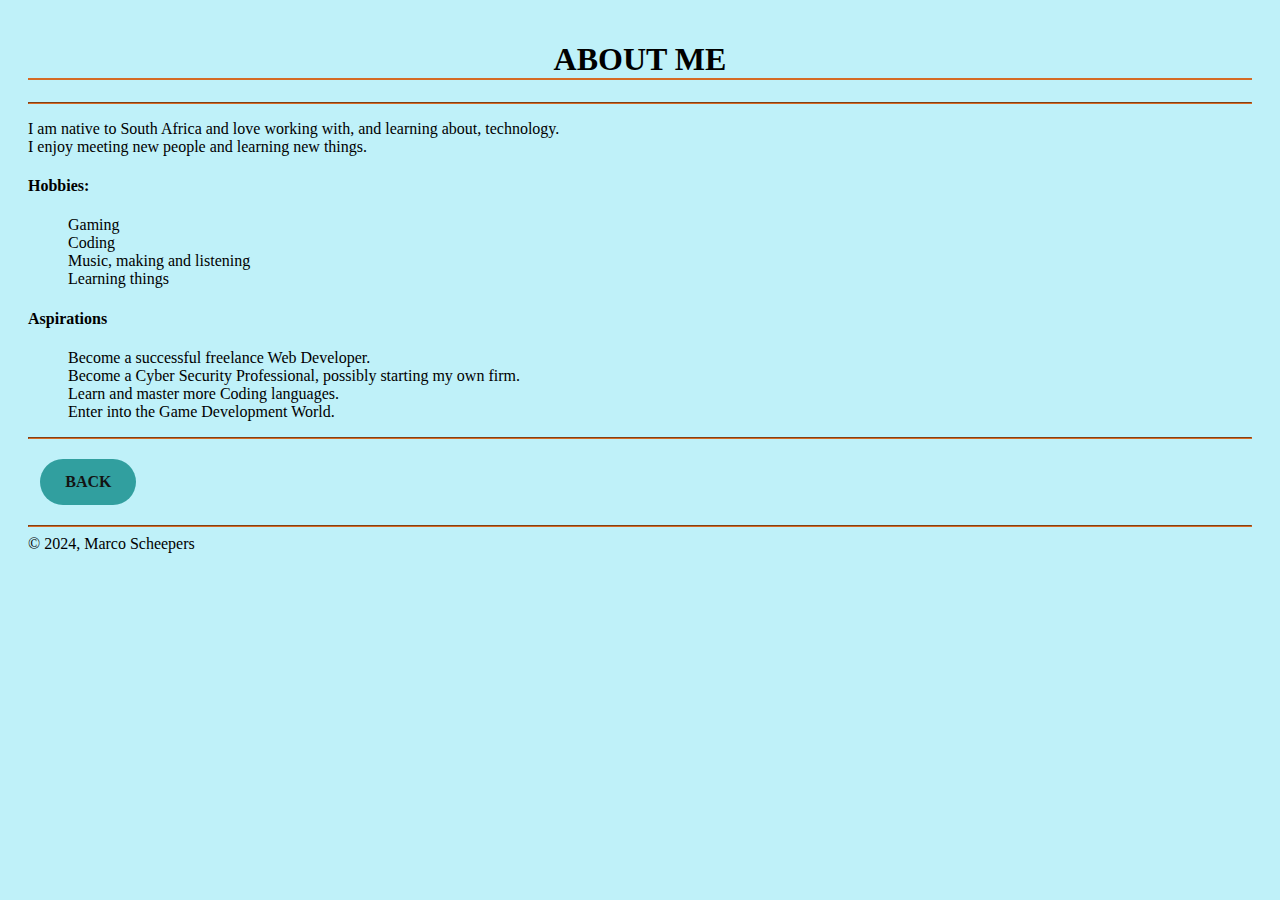
==== about.html @ da3cb843 "Add files via upload" ====
<!DOCTYPE html>
<html lang="en">
<head>
    <meta charset="UTF-8">
    <meta name="viewport" content="width=device-width, initial-scale=1.0">
    <link
        rel="stylesheet"
        href="styles.css"
    />
    <title>About</title>
</head>
<body>
    <h1>ABOUT ME</h1>
    <hr/>
    <p>
        I am native to South Africa and love working with, and learning about,
        technology. <br/>
        I enjoy meeting new people and learning new things.
    </p>

    <h4>Hobbies:</h4>

    <ul>
        <li>Gaming</li>
        <li>Coding</li>
        <li>Music, making and listening</li>
        <li>Learning things</li>
    </ul>

    <h4>Aspirations</h4>
    <ul>
        <li>Become a successful freelance Web Developer.</li>
        <li>Become a Cyber Security Professional, possibly starting my own firm.</li>
        <li>Learn and master more Coding languages.</li>
        <li>Enter into the Game Development World.</li>
    </ul>
    <hr/>

    <a href="./index.html">BACK</a>

    <hr/>
</body>
<footer>&copy; 2024, Marco Scheepers</footer>
</html>
---- styles.css ----
html {
    box-sizing: border-box;
    background-color: #bff1f9;
    padding: 20px;
}

h1, h2 {
    text-align: center;
    font-weight: bold;
    border-bottom: 2px solid #d56a25;
}

hr {
    border-color: #d56a25;
}

.header {
    text-align: center;
    margin-left: auto;
    margin-right: auto;
}

.index-footer {
    display: flex;
    justify-content: space-between;
}

 a:link, a:visited {
    background-color: #319f9f;
    color: #131313;
    font-weight: bold;
    padding: 14px 25px;
    margin: 1%;
    text-align: center;
    text-decoration: none;
    display: inline-block;
    cursor: pointer;
    border-radius: 30px;
}

li {
    list-style: none;
}
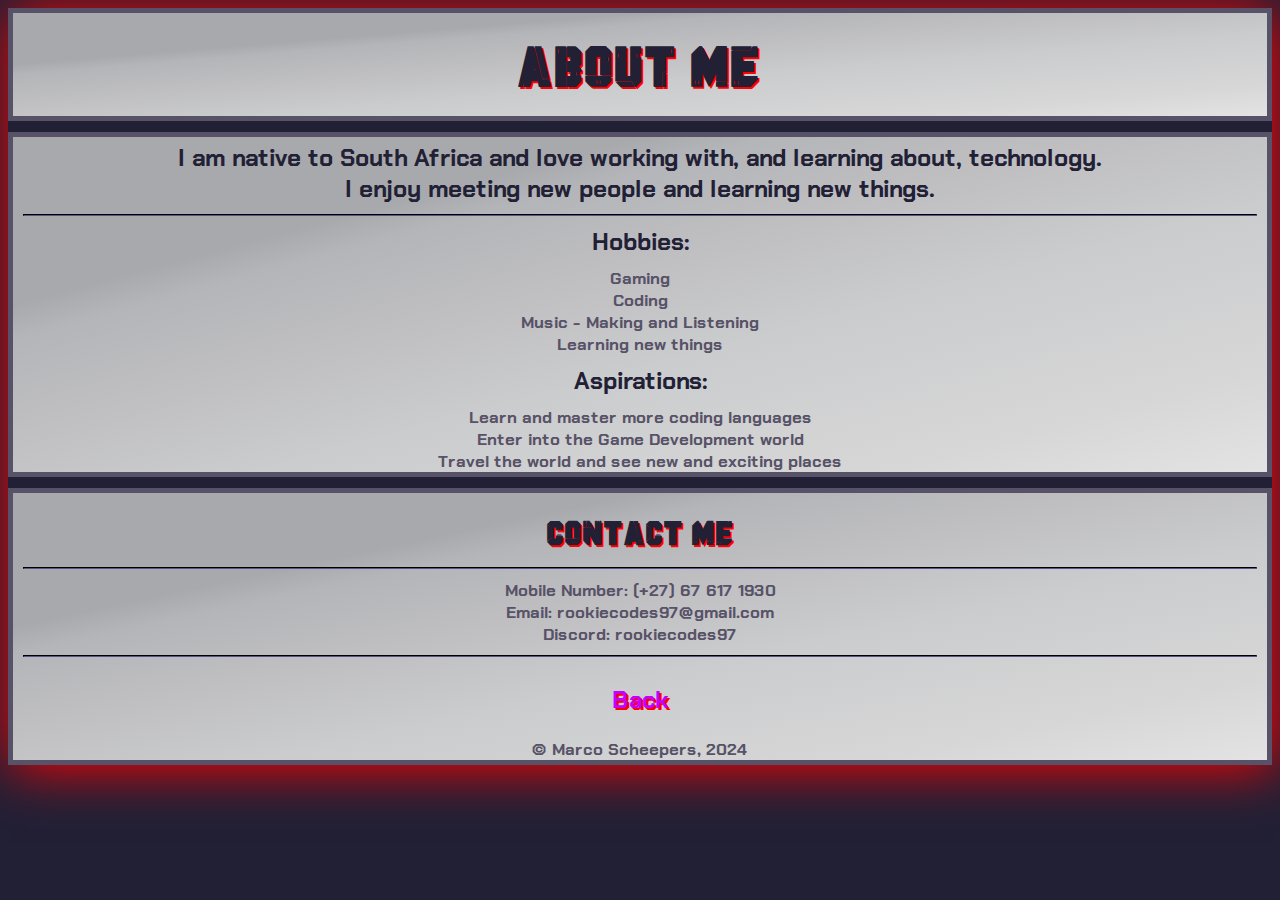
==== commit dc1c5dda: "Add files via upload" ====
--- a/about.html
+++ b/about.html
@@ -3,42 +3,63 @@
 <head>
     <meta charset="UTF-8">
     <meta name="viewport" content="width=device-width, initial-scale=1.0">
+    <title>About Me</title>
     <link
         rel="stylesheet"
         href="styles.css"
     />
-    <title>About</title>
+    <link rel="preconnect" href="https://fonts.googleapis.com">
+    <link rel="preconnect" href="https://fonts.gstatic.com" crossorigin>
+    <link href="https://fonts.googleapis.com/css2?family=Chakra+Petch:ital,wght@0,300;0,400;0,500;0,600;0,700;1,300;1,400;1,500;1,600;1,700&display=swap" rel="stylesheet">
 </head>
 <body>
-    <h1>ABOUT ME</h1>
-    <hr/>
-    <p>
-        I am native to South Africa and love working with, and learning about,
-        technology. <br/>
-        I enjoy meeting new people and learning new things.
-    </p>
+    <div class="body-container">
+        <div class="header">
+            <h1 class="title">About Me</h1>
+        </div>
 
-    <h4>Hobbies:</h4>
+        <div class="divider"></div>
 
-    <ul>
-        <li>Gaming</li>
-        <li>Coding</li>
-        <li>Music, making and listening</li>
-        <li>Learning things</li>
-    </ul>
+        <div class="header">
+            <p class="text">
+                I am native to South Africa and love working with, and learning about,
+                technology. <br/>
+                I enjoy meeting new people and learning new things.
+            </p>
+            <hr/>
 
-    <h4>Aspirations</h4>
-    <ul>
-        <li>Become a successful freelance Web Developer.</li>
-        <li>Become a Cyber Security Professional, possibly starting my own firm.</li>
-        <li>Learn and master more Coding languages.</li>
-        <li>Enter into the Game Development World.</li>
-    </ul>
-    <hr/>
+            <h2 class="text">Hobbies:</h2>
+            <ul class="text small">
+                <li>Gaming</li>
+                <li>Coding</li>
+                <li>Music - Making and Listening</li>
+                <li>Learning new things</li>
+            </ul>
+            <h2 class="text">Aspirations:</h2>
+            <ul class="text small">
+                <li>Learn and master more coding languages</li>
+                <li>Enter into the Game Development world</li>
+                <li>Travel the world and see new and exciting places</li>
+            </ul>
+        </div>
 
-    <a href="./index.html">BACK</a>
+        <div class="divider"></div>
 
-    <hr/>
+        <div class="header">
+            <h3 class="title">Contact me</h3>
+            <hr/>
+            <ul class="text small">
+                <li>Mobile Number: (+27) 67 617 1930</li>
+                <li>Email: rookiecodes97@gmail.com</li>
+                <li>Discord: rookiecodes97</li>
+            </ul>
+
+            <hr/>
+
+            <h2 class="title about"><a href="./index.html">Back</a></h2>
+
+            <p class="text small">&copy; Marco Scheepers, 2024</p>
+        </div>
+    </div>
 </body>
-<footer>&copy; 2024, Marco Scheepers</footer>
 </html>--- a/styles.css
+++ b/styles.css
@@ -1,44 +1,139 @@
-html {
-    box-sizing: border-box;
-    background-color: #bff1f9;
-    padding: 20px;
+:root {
+    --lblue: #a0ffe3;
+    --green: #65dc98;
+    --lgrey: #8d8980;
+    --dgrey: #575267;
+    --dblue: #222035;
+    --silver1: #a8a9ad;
+    --silver2: #b4b5b8;
+    --silver3: #c0c0c3;
+    --silver4: #cbcccd;
+    --silver5: #d7d7d8;
+    --silver6: #e3e3e3;
 }
 
-h1, h2 {
+@font-face { font-family: glitchgoblin; src: url('../fonts/GlitchGoblin-2O87v.ttf'); } 
+@font-face { font-family: glitchcrafty; src: url('../fonts/Glitchcrafty-lgo4V.ttf'); } 
+@font-face { font-family: cyborgpunk; src: url('../fonts/Cyborg Punk.ttf'); } 
+
+
+
+body {
+    background-color: var(--dblue);
     text-align: center;
-    font-weight: bold;
-    border-bottom: 2px solid #d56a25;
+    box-shadow: 3px 3px 50px red;
+    animation: 10s ease-in-out 0s infinite rainbow;
 }
 
-hr {
-    border-color: #d56a25;
+@keyframes rainbow {
+    0%      {box-shadow: 3px 3px 40px red;}
+    12.5%   {box-shadow: 3px 3px 40px #ff00a8;}
+    25%     {box-shadow: 3px 3px 40px #c400ff;}
+    37.5%   {box-shadow: 3px 3px 40px #00d3ff;}
+    50%     {box-shadow: 3px 3px 40px #00ffaf;}
+    62.5%   {box-shadow: 3px 3px 40px #1aff00;}
+    75%     {box-shadow: 3px 3px 40px #dbff00;}
+    87.5%   {box-shadow: 3px 3px 40px #ffc000;}
+    100%    {box-shadow: 3px 3px 40px red;}
 }
 
 .header {
-    text-align: center;
-    margin-left: auto;
-    margin-right: auto;
+    padding-top: 5px;
 }
 
-.index-footer {
-    display: flex;
-    justify-content: space-between;
+.header, .second {
+    border: 5px solid var(--dgrey);
+    background-image: linear-gradient(
+        to bottom right,
+        var(--silver1) 25%,
+        var(--silver2) 30%,
+        var(--silver3) 45%,
+        var(--silver4) 60%,
+        var(--silver5) 85%,
+        var(--silver6) 100%
+        );
 }
 
- a:link, a:visited {
-    background-color: #319f9f;
-    color: #131313;
+.title {
+    font-family: cyborgpunk;
+    color: var(--dblue);
+    text-shadow: 2px 2px red;
+    animation: 10s ease-in-out 0s infinite rainbow2;
+}
+
+@keyframes rainbow2 {
+    0%      {text-shadow: 3px 3px 5px red;}
+    12.5%   {text-shadow: 3px 3px 5px #ff00a8;}
+    25%     {text-shadow: 3px 3px 5px #c400ff;}
+    37.5%   {text-shadow: 3px 3px 5px #00d3ff;}
+    50%     {text-shadow: 3px 3px 5px #00ffaf;}
+    62.5%   {text-shadow: 3px 3px 5px #1aff00;}
+    75%     {text-shadow: 3px 3px 5px #dbff00;}
+    87.5%   {text-shadow: 3px 3px 5px #ffc000;}
+    100%    {text-shadow: 3px 3px 5px red;}
+}
+
+.subtitle {
+    font-family: Chakra Petch;
+    color: var(--dblue);
+    font-weight: bolder;
+    font-size: xx-large;
+    border-bottom: 4px double var(--dblue);
+    width: 200px;
+    margin: auto;
+    margin-bottom: 20px;
+}
+
+.text {
+    font-family: Chakra Petch;
+    color: var(--dblue);
+    font-weight: bolder;
+    font-size: x-large;
+    padding: 10px;
+    width: auto;
+    margin: auto;
+    margin-top: -10px;
+    margin-bottom: -10px;
+}
+
+.small {
+    color: var(--dgrey);
     font-weight: bold;
-    padding: 14px 25px;
-    margin: 1%;
+    font-size: 105%;
+}
+
+.divider {
+    background-color: transparent;
+    color: transparent;
+    border: 3px solid;
+    height: 5px;
+    width: auto;
+}
+
+li {
+    list-style: none;
+    font-family: Chakra Petch;
+    font-weight: bold;
+}
+
+a:link, a:visited {
+    font-family: Chakra Petch;
+    color: #c400ff;
+    font-weight: bold;
     text-align: center;
     text-decoration: none;
     display: inline-block;
     cursor: pointer;
-    border-radius: 30px;
 }
 
-li {
-    list-style: none;
+.experience {
+    display: inline-table;
+    text-align: center;
+    width: 45%;
+    height: auto;
 }
 
+hr {
+    border-color: #222035;
+    margin: 10px;
+}